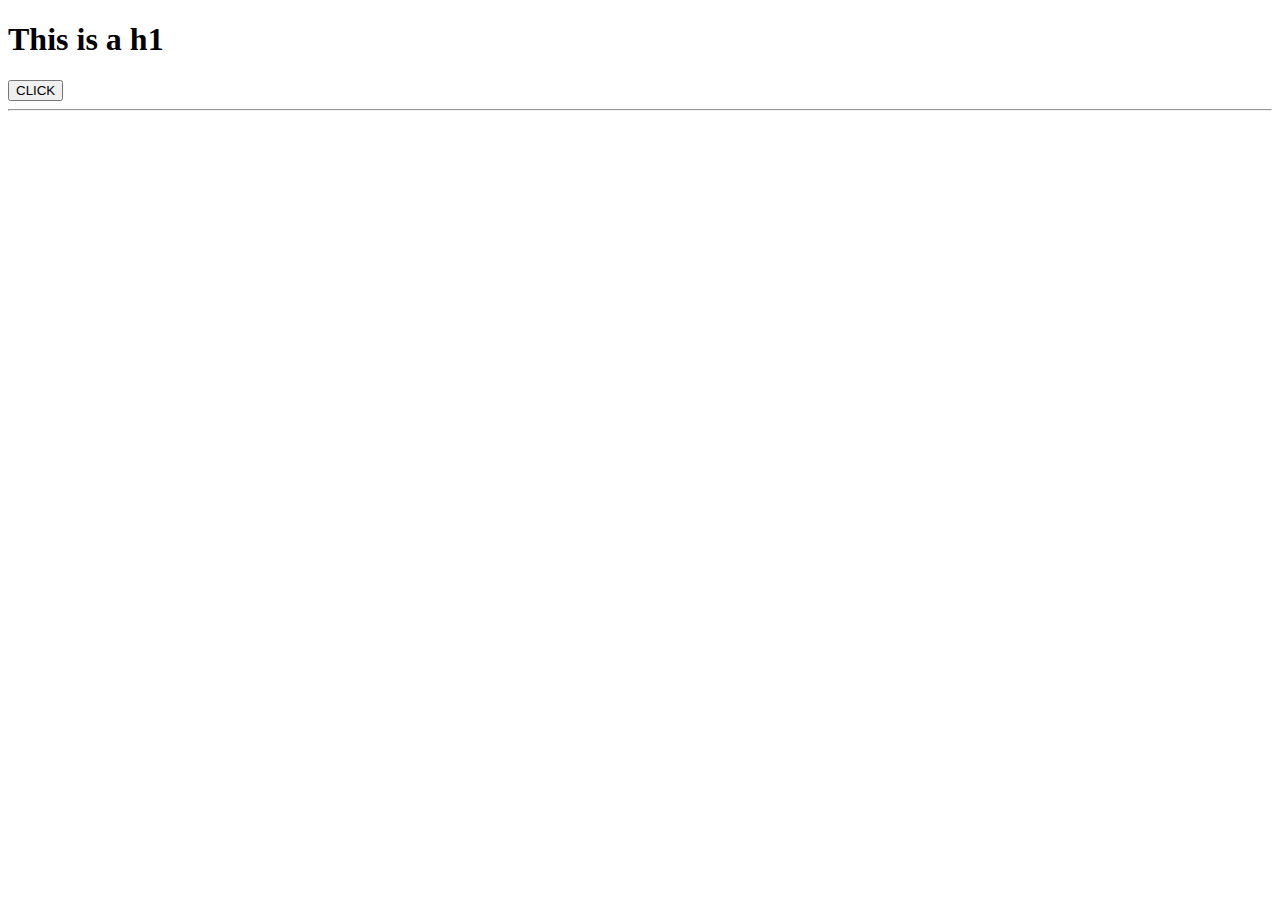
==== WEEK_4/index.html @ bcf0a805 "created week_4" ====
<!DOCTYPE html>
<html lang="en">
<head>
    <meta charset="UTF-8">
    <meta name="viewport" content="width=device-width, initial-scale=1.0">
    <script
        src="https://code.jquery.com/jquery-3.5.1.min.js"
        integrity="sha256-9/aliU8dGd2tb6OSsuzixeV4y/faTqgFtohetphbbj0="
        crossorigin="anonymous"></script>
    <script>
        $(document).ready(function(){
            $('button').click(function(){
                console.log("hello")
                $('#target').html("<h1>hello</h1>")
            })
        })
    </script>
    <title>Document</title>
</head>
<body>
    <div id="contain">
        <h1>This is a h1</h1>
        <button>CLICK</button>
        <hr>
        <div id="target">

        </div>
    </div>
</body>
</html>
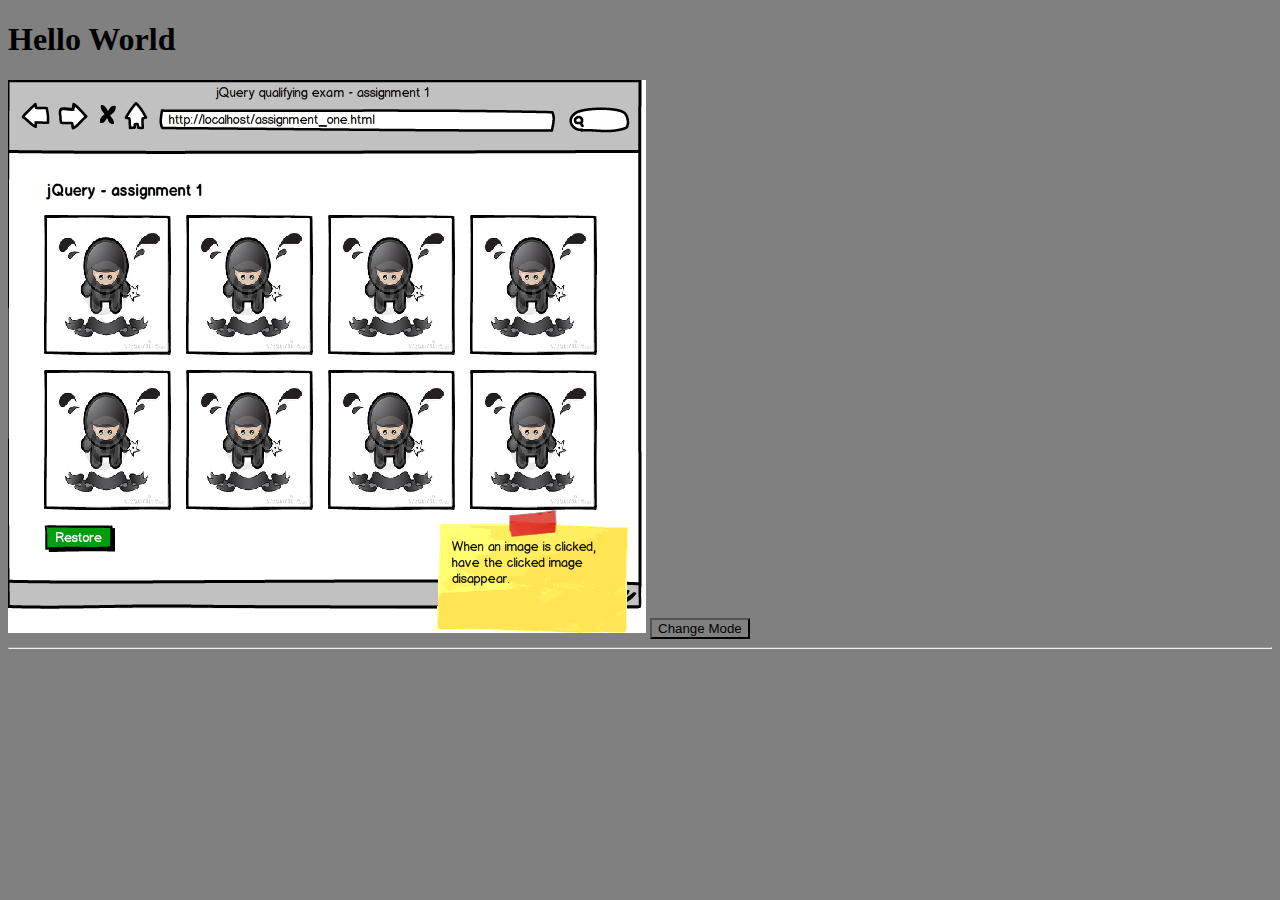
==== commit 5d023e84: "finished 1st WF iteration" ====
--- a/WEEK_4/index.html
+++ b/WEEK_4/index.html
@@ -3,27 +3,20 @@
 <head>
     <meta charset="UTF-8">
     <meta name="viewport" content="width=device-width, initial-scale=1.0">
-    <script
-        src="https://code.jquery.com/jquery-3.5.1.min.js"
-        integrity="sha256-9/aliU8dGd2tb6OSsuzixeV4y/faTqgFtohetphbbj0="
-        crossorigin="anonymous"></script>
-    <script>
-        $(document).ready(function(){
-            $('button').click(function(){
-                console.log("hello")
-                $('#target').html("<h1>hello</h1>")
-            })
-        })
-    </script>
+    
+    <script src="https://ajax.googleapis.com/ajax/libs/jquery/3.3.1/jquery.min.js"></script>
+    <script src="main.js"></script>
+    <link id="mode" rel="stylesheet" href="light.css" alt-href="dark.css">
     <title>Document</title>
 </head>
 <body>
-    <div id="contain">
-        <h1>This is a h1</h1>
-        <button>CLICK</button>
+    <div id="container">
+        <h1>Hello World</h1>
+        <img src="./disappearing-ninjas.png" data-alt-src="./ninjancat.bmp" alt="icon">
+        <button id="button">Change Mode</button>
         <hr>
         <div id="target">
-
+            
         </div>
     </div>
 </body>
--- a/WEEK_4/dark.css
+++ b/WEEK_4/dark.css
@@ -0,0 +1,3 @@
+*{
+    background-color: blue;
+}